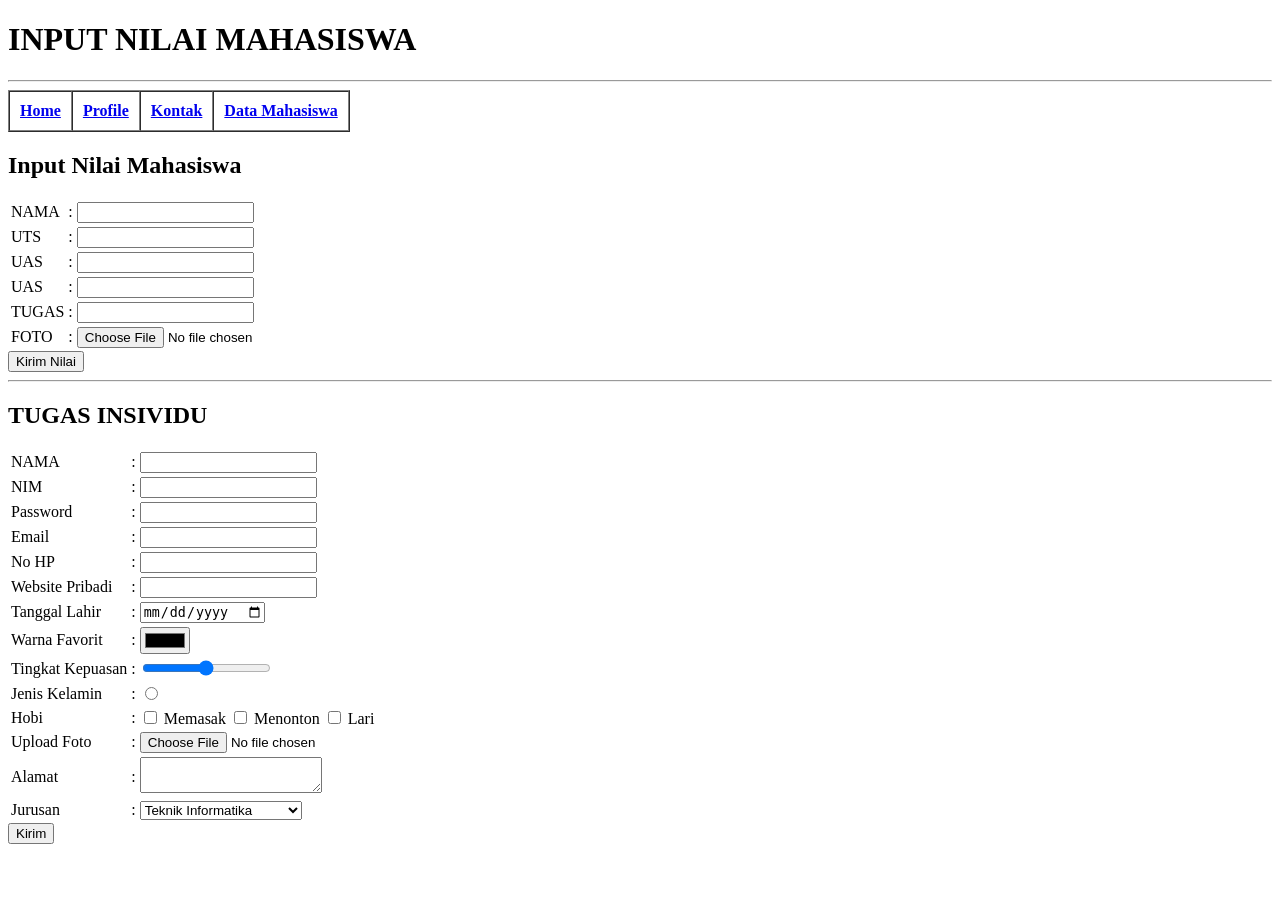
==== inputdata.html @ f6e02c1e "feat: form input mahasiswa" ====
<!DOCTYPE html>
<html lang="en">
<head>
    <meta charset="UTF-8">
    <meta name="viewport" content="width=device-width, initial-scale=1.0">
    <title> Data Mahasiswa | WEB INFORMATIKA C 2026 </title>
</head>
<body>
         <h1>
            INPUT NILAI MAHASISWA 
        </h1>
        <hr>
        <table border = "1" cellspacing="0" cellpadding="10">
            <tr>
                <th>
                    <a href="index.html">Home</a>
                </th>
                <th> 
                    <a href="profile.html">Profile</a>
                </th>
                <th> 
                    <a href="kontak.html">Kontak</a>
                </th>
                <th>
                    <a href="mahasiswa.html"> Data Mahasiswa </a> 
                </th>
            </tr>
        </table>
        <h2> Input Nilai Mahasiswa  </h2>
        <form>
            <table border="0">
                <tr>
                    <td><label for="nama"> NAMA </label></td>
                    <td>:</td>
                    <td><input type="text" name="nama" id="nama"> </td>
                </tr>
                <tr>
                    <td><label for="nama"> UTS </label></td>
                    <td>:</td>
                    <td><input type="text" name="nama" id="nama"> </td>
                </tr>
                <tr>
                    <td><label for="nama"> UAS </label></td>
                    <td>:</td>
                    <td> <input type="number" name="uts" id="uts"> </td>
                </tr>
                <tr>
                    <td><label for="nama"> UAS </label></td>
                    <td>:</td>
                    <td><input type="number" name="uas" id="uas"> </td>
                </tr>
                <tr>
                    <td><label for="nama"> TUGAS </label></td>
                    <td>:</td>
                    <td> <input type="number" name="tugas" id="tugas"> </td>
                </tr>
                 <tr>
                    <td><label for="nama"> FOTO </label></td>
                    <td>:</td>
                    <td> <input type="file" name="foto" id="foto"> </td>
                </tr>
            </table>
            <input type="submit" name="submit" value="Kirim Nilai">
        </form>

        <hr>
        <h2> TUGAS INSIVIDU </h2>
        <form>
            <table border="0">
                <tr>
                    <td><label for="nama"> NAMA </label></td>
                    <td>:</td>
                    <td><input type="text" name="nama" id="nama"></td>
                </tr>

                <tr>
                    <td><label for="nama"> NIM </label></td>
                    <td>:</td>
                    <td><input type="number" name="nama"> </td>
                </tr>

                <tr>
                    <td><label for="nama"> Password </label></td>
                    <td>:</td>
                    <td><input type="password" name="Password"> </td>
                </tr>

                <tr>
                    <td><label for="nama"> Email </label></td>
                    <td>:</td>
                    <td><input type="email" name="Email"> </td>
                </tr>

                <tr>
                    <td><label for="nama"> No HP </label></td>
                    <td>:</td>
                    <td> <input type="tel" name="No HP"> </td>
                </tr>

                <tr>
                    <td><label for="nama"> Website Pribadi</label></td>
                    <td>:</td>
                    <td> <input type="url" name="Website Pribadi"> </td>
                </tr>

                <tr>
                    <td><label for="nama"> Tanggal Lahir</label></td>
                    <td>:</td>
                    <td> <input type="date" name="Tanggal Lahir"> </td>
                </tr>

                <tr>
                    <td><label for="nama"> Warna Favorit</label></td>
                    <td>:</td>
                    <td> <input type="color" name="Warna Favorit"> </td>
                </tr>

                <tr>
                    <td><label for="nama"> Tingkat Kepuasan </label></td>
                    <td>:</td>
                    <td> <input type="range" name="Tingkat Kepuasan"> </td>
                </tr>

                <tr>
                    <td><label for="nama"> Jenis Kelamin</label></td>
                    <td>:</td>
                    <td> <input type="radio" name="Jenis Kelamin"> </td>
                </tr>

                <tr>
                 <td><label>Hobi</label></td>
                <td>:</td>
                <td>
                <input type="checkbox" name="hobi[]" value="memasak" id="memasak">
                <label for="memasak">Memasak</label>

                <input type="checkbox" name="hobi[]" value="menonton" id="menonton">
                <label for="menonton">Menonton</label>

                <input type="checkbox" name="hobi[]" value="lari" id="lari">
                <label for="lari">Lari</label>
                </td>
                </tr>

                <tr>
                    <td><label for="nama"> Upload Foto </label></td>
                    <td>:</td>
                    <td> <input type="file" name="Upload Foto"> </td>
                </tr>

                <tr>
                    <td>Alamat</td>
                    <td>:</td>
                    <td><textarea name="alamat"></textarea></td>
                </tr>
                
                 <tr>
                    <td>Jurusan</td>
                    <td>:</td>
                    <td>
                        <select name="Jurusan">
                            <option value="TI"> Teknik Informatika</option>
                            <option value="SI"> Sistem Informatika</option>
                            <option value="MI"> Manajemen Informatika</option>
                        </select>
                    </td>
                </tr>
            </table>
            <input type="submit" name="submit" value="Kirim">
        </form>
</body>
</html>
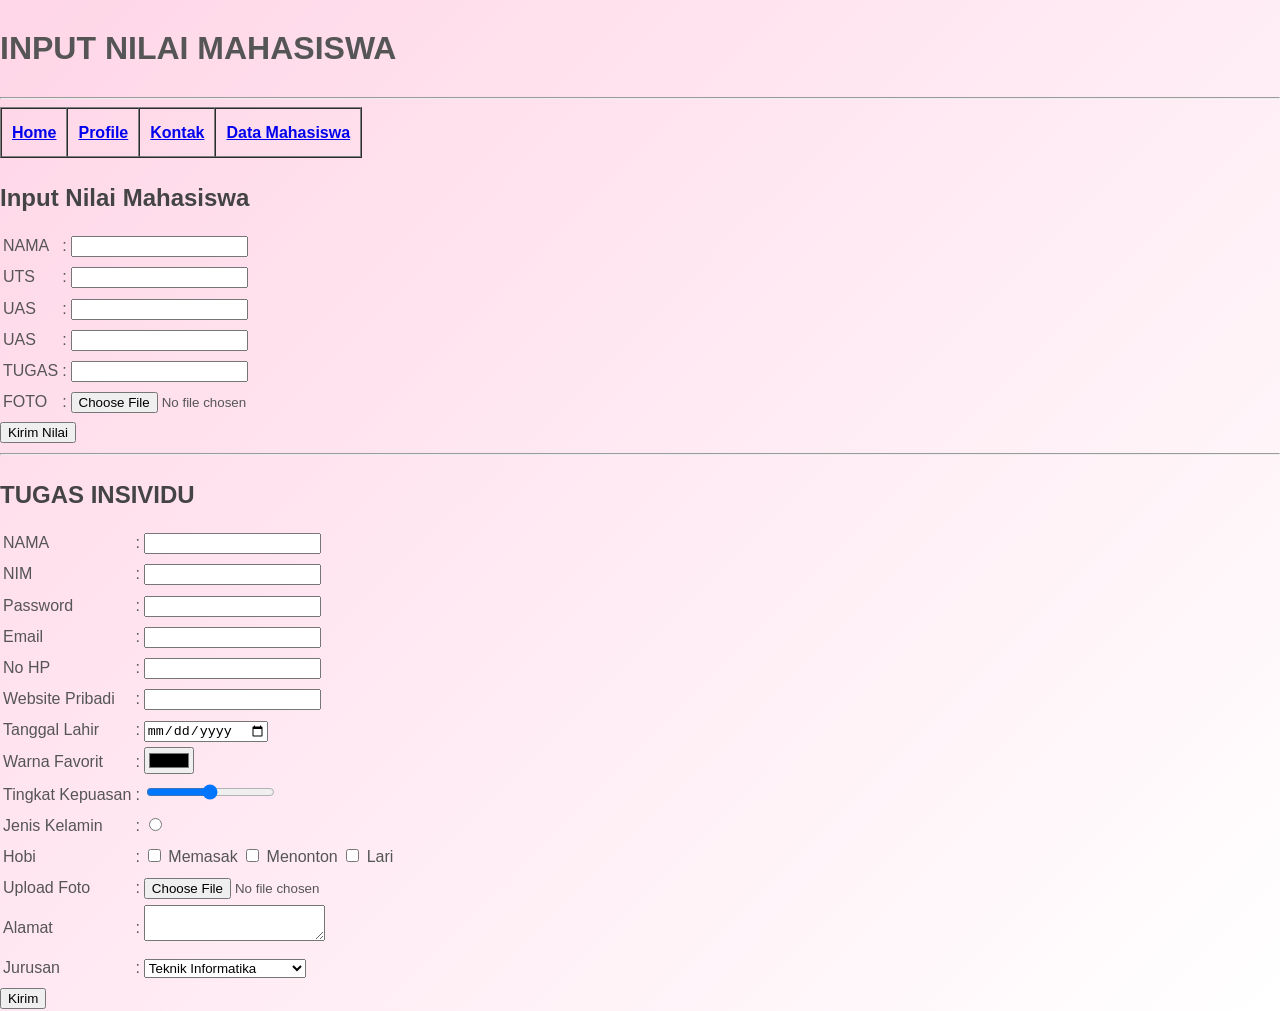
==== commit ba6c2ba5: "menambahkan style css" ====
--- a/inputdata.html
+++ b/inputdata.html
@@ -4,6 +4,7 @@
     <meta charset="UTF-8">
     <meta name="viewport" content="width=device-width, initial-scale=1.0">
     <title> Data Mahasiswa | WEB INFORMATIKA C 2026 </title>
+    <link rel="stylesheet" href="style.css">
 </head>
 <body>
          <h1>
--- a/style.css
+++ b/style.css
@@ -0,0 +1,173 @@
+:root {
+    --primary-color: #333;
+    --accent-color: #f8a5c2;
+    --bg-color: #fff5f9;
+    --text-color: #555;
+    --card-bg: #ffffff;
+}
+
+/* BODY */
+body {
+    font-family: 'Poppins', sans-serif;
+    margin: 0;
+    padding: 0;
+    background: linear-gradient(135deg, #ffd6e7, #ffffff);
+    color: var(--text-color);
+    line-height: 1.7;
+    overflow-x: hidden;
+}
+
+/* HEADER */
+header {
+    text-align: center;
+    padding: 50px 20px 10px;
+    animation: fadeDown 1s ease;
+}
+
+header h1 {
+    font-weight: 600;
+    letter-spacing: 4px;
+    font-size: 2rem;
+    color: #444;
+}
+
+/* NAVBAR */
+nav {
+    display: flex;
+    justify-content: center;
+    gap: 30px;
+    background: rgba(255, 255, 255, 0.6);
+    backdrop-filter: blur(15px);
+    padding: 12px 30px;
+    border-radius: 50px;
+    width: fit-content;
+    margin: 20px auto;
+    box-shadow: 0 8px 25px rgba(0,0,0,0.08);
+    animation: fadeUp 1s ease;
+}
+
+nav a {
+    text-decoration: none;
+    font-size: 0.95rem;
+    font-weight: 500;
+    color: #777;
+    position: relative;
+    transition: 0.3s;
+}
+
+nav a:hover {
+    color: var(--accent-color);
+    transform: translateY(-2px);
+}
+
+nav a::after {
+    content: "";
+    position: absolute;
+    width: 0%;
+    height: 2px;
+    background: var(--accent-color);
+    left: 0;
+    bottom: -5px;
+    transition: 0.3s;
+}
+
+nav a:hover::after {
+    width: 100%;
+}
+
+/* CONTAINER */
+.container {
+    padding: 45px;
+    max-width: 800px;
+    margin: 60px auto;
+    background: var(--card-bg);
+    border-radius: 30px;
+    box-shadow: 
+        0 20px 50px rgba(255, 182, 193, 0.25),
+        0 5px 15px rgba(0,0,0,0.05);
+    transition: 0.4s;
+    animation: fadeUp 1.2s ease;
+}
+
+.container:hover {
+    transform: translateY(-8px) scale(1.01);
+}
+
+/* TITLE */
+h2 {
+    color: #444;
+    margin-bottom: 10px;
+}
+
+h3 {
+    color: var(--accent-color);
+    font-weight: 600;
+}
+
+/* IMAGE */
+img {
+    width: 150px;
+    height: 150px;
+    object-fit: cover;
+    border-radius: 50%;
+    display: block;
+    margin: 25px auto;
+    border: 4px solid #fff;
+    box-shadow: 0 10px 25px rgba(0,0,0,0.1);
+    transition: 0.4s;
+}
+
+img:hover {
+    transform: scale(1.08) rotate(2deg);
+}
+
+/* TEXT */
+p {
+    font-size: 1rem;
+    line-height: 1.8;
+    color: #666;
+}
+
+/* BIODATA GRID BIAR RAPI */
+.biodata {
+    display: grid;
+    grid-template-columns: 120px 10px 1fr;
+    gap: 10px;
+    margin-top: 20px;
+}
+
+.biodata span {
+    font-weight: 500;
+    color: #444;
+}
+
+/* FOOTER */
+footer {
+    text-align: center;
+    padding: 20px;
+    font-size: 0.85rem;
+    color: #aaa;
+}
+
+/* ANIMATION */
+@keyframes fadeUp {
+    from {
+        opacity: 0;
+        transform: translateY(30px);
+    }
+    to {
+        opacity: 1;
+        transform: translateY(0);
+    }
+}
+
+@keyframes fadeDown {
+    from {
+        opacity: 0;
+        transform: translateY(-30px);
+    }
+    to {
+        opacity: 1;
+        transform: translateY(0);
+    }
+}
